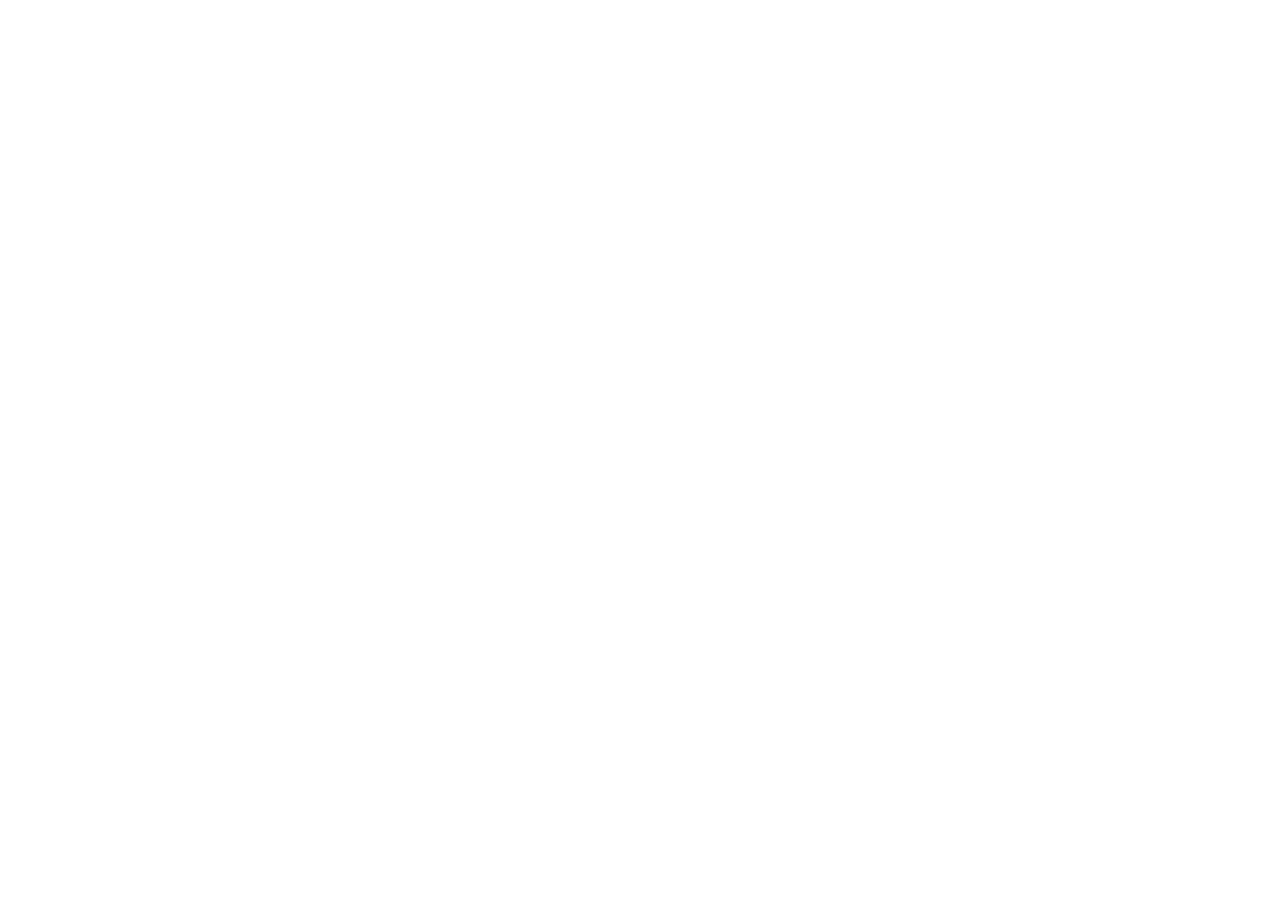
==== index.html @ 1c4d0732 "Creando Api Countries" ====
<!DOCTYPE html>
<html lang="es">
  <head>
    <meta charset="UTF-8" />
    <meta name="viewport" content="width=device-width, initial-scale=1.0" />
    <link rel="stylesheet" href="./css/style.css" />
    <title>Document</title>
  </head>
  <body>
    <section class="container"></section>
    <script src="./js/app.js"></script>
  </body>
</html>
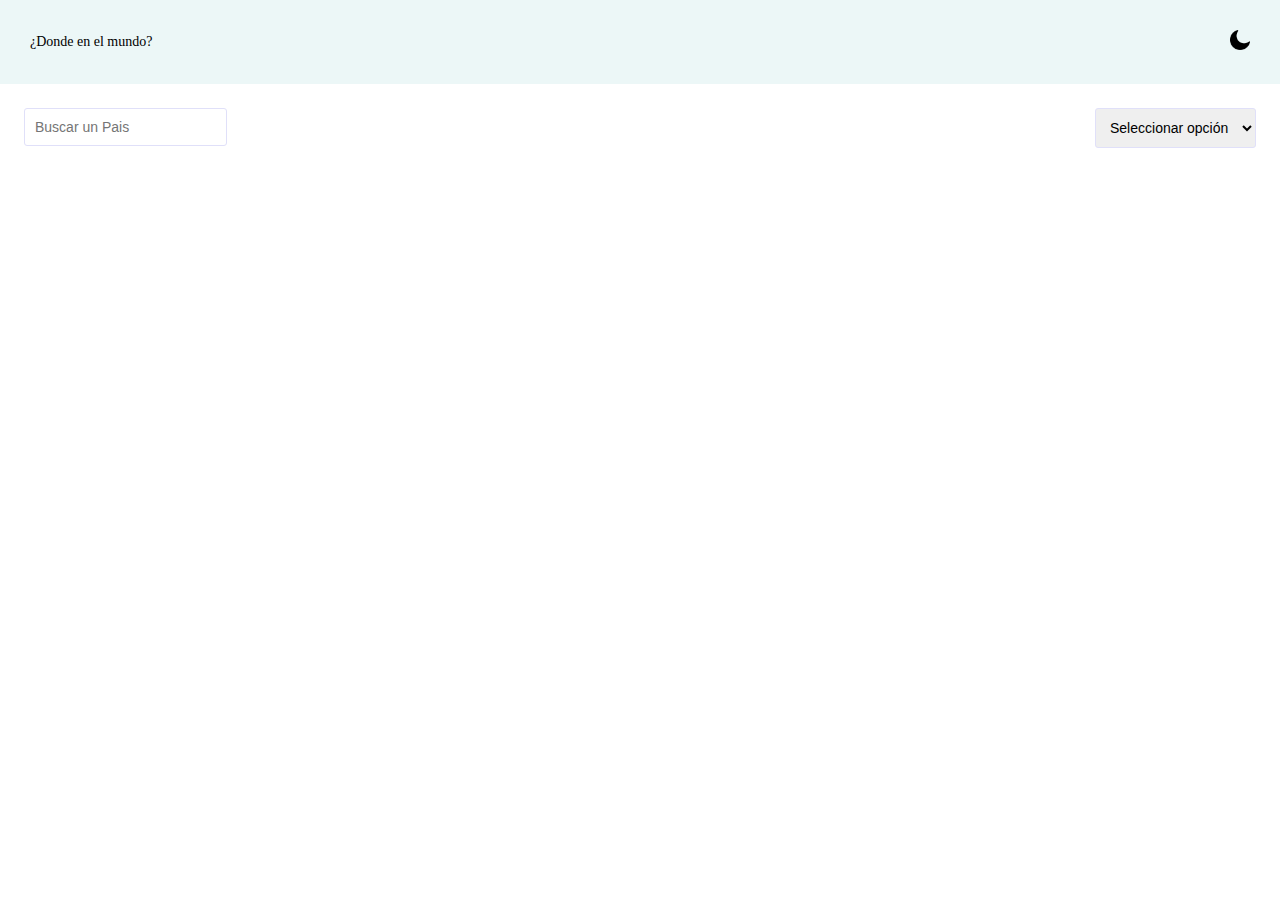
==== commit ac16c32a: "listo pintada de paises" ====
--- a/index.html
+++ b/index.html
@@ -7,7 +7,47 @@
     <title>Document</title>
   </head>
   <body>
-    <section class="container"></section>
+    <main>
+      <header>
+        <div class="title">¿Donde en el mundo?</div>
+        <div class="icon"><img src="./assets/img/luna.png" alt="" /></div>
+      </header>
+
+      <section>
+        <nav>
+          <div class="look_for">
+            <label for="contries"></label>
+            <input
+              type="text"
+              id="contries"
+              name="countries"
+              placeholder="Buscar un Pais"
+            />
+          </div>
+          <div class="selection">
+            <select name="select">
+              <option value="value1" selected>Seleccionar opción</option>
+              <option value="value2">Todo</option>
+              <option value="value3">África</option>
+              <option value="value4">Américas</option>
+              <option value="value5">Asia</option>
+              <option value="value6">Europa</option>
+              <option value="value7">Oceanía</option>
+            </select>
+          </div>
+        </nav>
+        <div class="container">
+          <!--<div class="card">
+            <img src="" alt="" />
+            <p></p>
+            <p></p>
+            <p></p>
+            <p></p>
+          </div>-->
+        </div>
+      </section>
+    </main>
+
     <script src="./js/app.js"></script>
   </body>
 </html>
--- a/css/style.css
+++ b/css/style.css
@@ -0,0 +1,78 @@
+* {
+  margin: 0;
+  box-sizing: border-box;
+  font-size: 14px;
+}
+
+main {
+  display: flex;
+  flex-direction: column;
+}
+
+header {
+  background: rgb(236, 247, 247);
+  display: flex;
+  align-items: center;
+  justify-content: space-between;
+  padding: 30px;
+}
+
+header img {
+  width: 20px;
+  height: 20px;
+}
+
+nav {
+  display: flex;
+  justify-content: space-between;
+}
+
+input,
+select {
+  border-radius: 3px;
+  padding: 10px;
+  border: 1px solid rgb(224, 224, 249);
+}
+
+input:hover {
+  border: 1px solid rgb(72, 72, 238);
+  cursor: pointer;
+}
+
+select:hover {
+  border: 1px solid rgb(72, 72, 238);
+  cursor: pointer;
+}
+
+section {
+  /* display: flex; */
+  padding: 24px;
+}
+
+.container {
+  display: flex;
+  flex-wrap: wrap;
+  justify-content: center;
+  gap: 20px;
+  padding: 24px;
+  display: flex;
+}
+
+.bandera {
+  width: 150px;
+}
+
+.card {
+  display: flex;
+  flex-direction: column;
+  gap: 20px;
+  border: 1px solid rgb(224, 224, 249);
+  border-radius: 6px;
+  padding: 10px;
+}
+
+article {
+  display: flex;
+  flex-direction: column;
+  gap: 6px;
+}
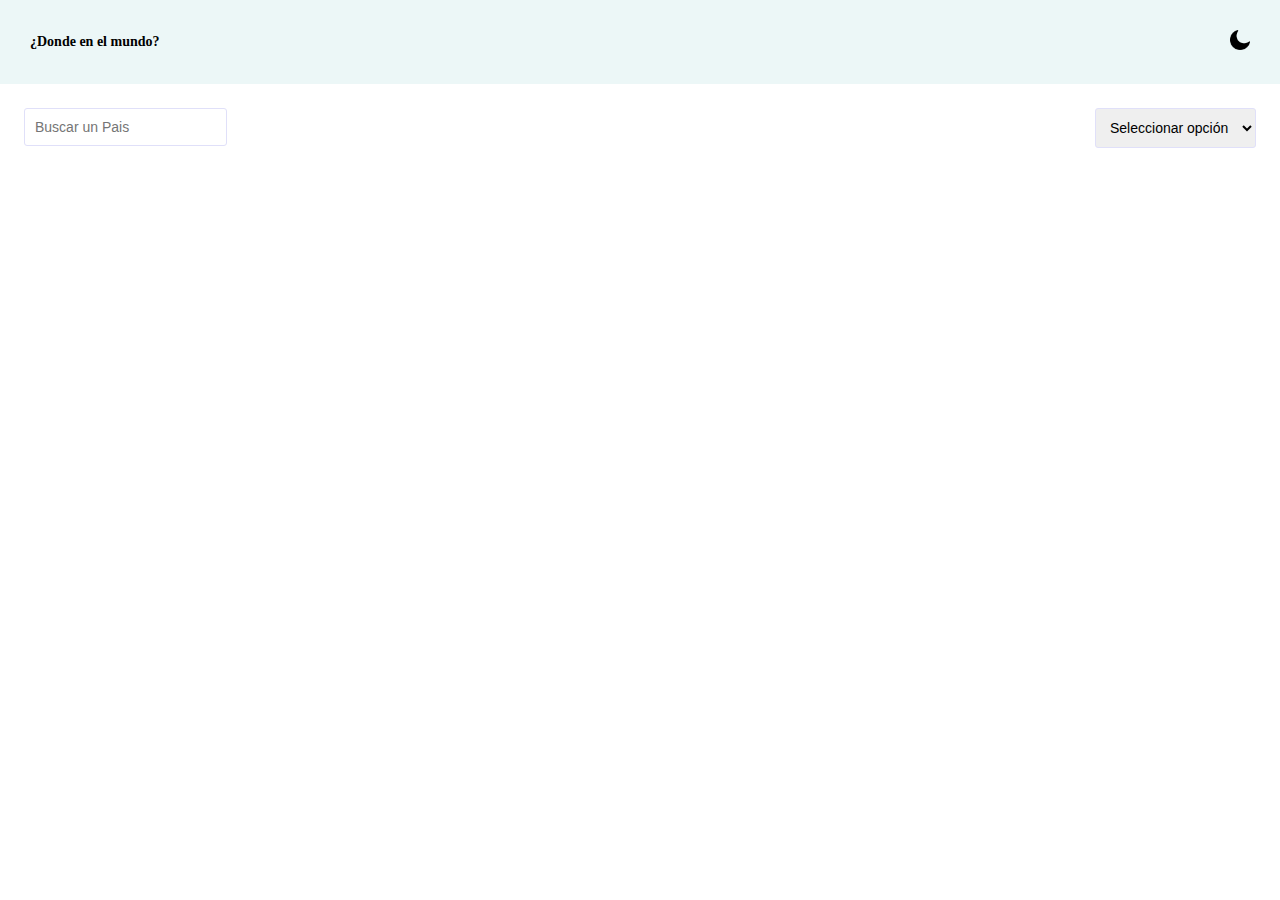
==== commit f1e9fe33: "Cambio de fondo dark" ====
--- a/index.html
+++ b/index.html
@@ -6,11 +6,13 @@
     <link rel="stylesheet" href="./css/style.css" />
     <title>Document</title>
   </head>
-  <body>
+  <body class="" >
     <main>
       <header>
-        <div class="title">¿Donde en el mundo?</div>
-        <div class="icon"><img src="./assets/img/luna.png" alt="" /></div>
+        <div class="title"><h2>¿Donde en el mundo?</h2></div>
+        <div id="modo" class="icon">
+          <img src="./assets/img/luna.png" alt="iconLuna" />
+        </div>
       </header>
 
       <section>
@@ -25,7 +27,7 @@
             />
           </div>
           <div class="selection">
-            <select name="select">
+            <select name="select ">
               <option value="value1" selected>Seleccionar opción</option>
               <option value="value2">Todo</option>
               <option value="value3">África</option>
@@ -38,12 +40,12 @@
         </nav>
         <div class="container">
           <!--<div class="card">
-            <img src="" alt="" />
-            <p></p>
-            <p></p>
-            <p></p>
-            <p></p>
-          </div>-->
+                    <img src="" alt="" />
+                    <p></p>
+                    <p></p>
+                    <p></p>
+                    <p></p>
+              </div> -->
         </div>
       </section>
     </main>
--- a/css/style.css
+++ b/css/style.css
@@ -3,6 +3,35 @@
   box-sizing: border-box;
   font-size: 14px;
 }
+
+/* codigo de cambio de color */
+
+.dark, h1, header{
+  background: rgb(4, 24, 27);
+  color: white;
+}  
+
+.icon{
+  background-image: url(../assets/img/energia-solar.png);
+}
+
+.inp,
+.selected {
+  background: rgb(73, 72, 72);
+  border-radius: 3px;
+  padding: 10px;
+  border: 1px solid rgb(224, 224, 249);
+  color: white;
+}
+
+.card{
+  box-shadow: 0 0 20px rgb(239, 238, 243);
+}
+
+
+
+/* codigo de banderas */
+
 
 main {
   display: flex;
@@ -10,16 +39,21 @@
 }
 
 header {
-  background: rgb(236, 247, 247);
+  background: rgb(236, 247, 247); 
   display: flex;
   align-items: center;
   justify-content: space-between;
   padding: 30px;
+  color: black;
 }
 
 header img {
   width: 20px;
   height: 20px;
+}
+
+.icon{
+  cursor: pointer;
 }
 
 nav {
@@ -32,6 +66,10 @@
   border-radius: 3px;
   padding: 10px;
   border: 1px solid rgb(224, 224, 249);
+}
+
+select option{
+  background: black;
 }
 
 input:hover {
@@ -59,14 +97,18 @@
 }
 
 .bandera {
+  border: 1px solid black;
   width: 150px;
 }
 
 .card {
   display: flex;
   flex-direction: column;
+  align-items: center;
+  justify-content: space-between;
   gap: 20px;
   border: 1px solid rgb(224, 224, 249);
+  /* box-shadow: 0 0 20px rgba(44, 8, 246, 0.2); */
   border-radius: 6px;
   padding: 10px;
 }
@@ -76,3 +118,23 @@
   flex-direction: column;
   gap: 6px;
 }
+
+.btn {
+  display: flex;
+
+  text-decoration: none;
+}
+
+button {
+  align-content: flex-end;
+  width: 100px;
+  box-shadow: 0 0 20px rgba(108, 162, 237, 0.6);
+  border-radius: 20px;
+  border: none;
+  padding: 10px;
+  color: rgb(100, 78, 241);
+}
+
+button:hover {
+  background-color: #fd0e06;
+}
